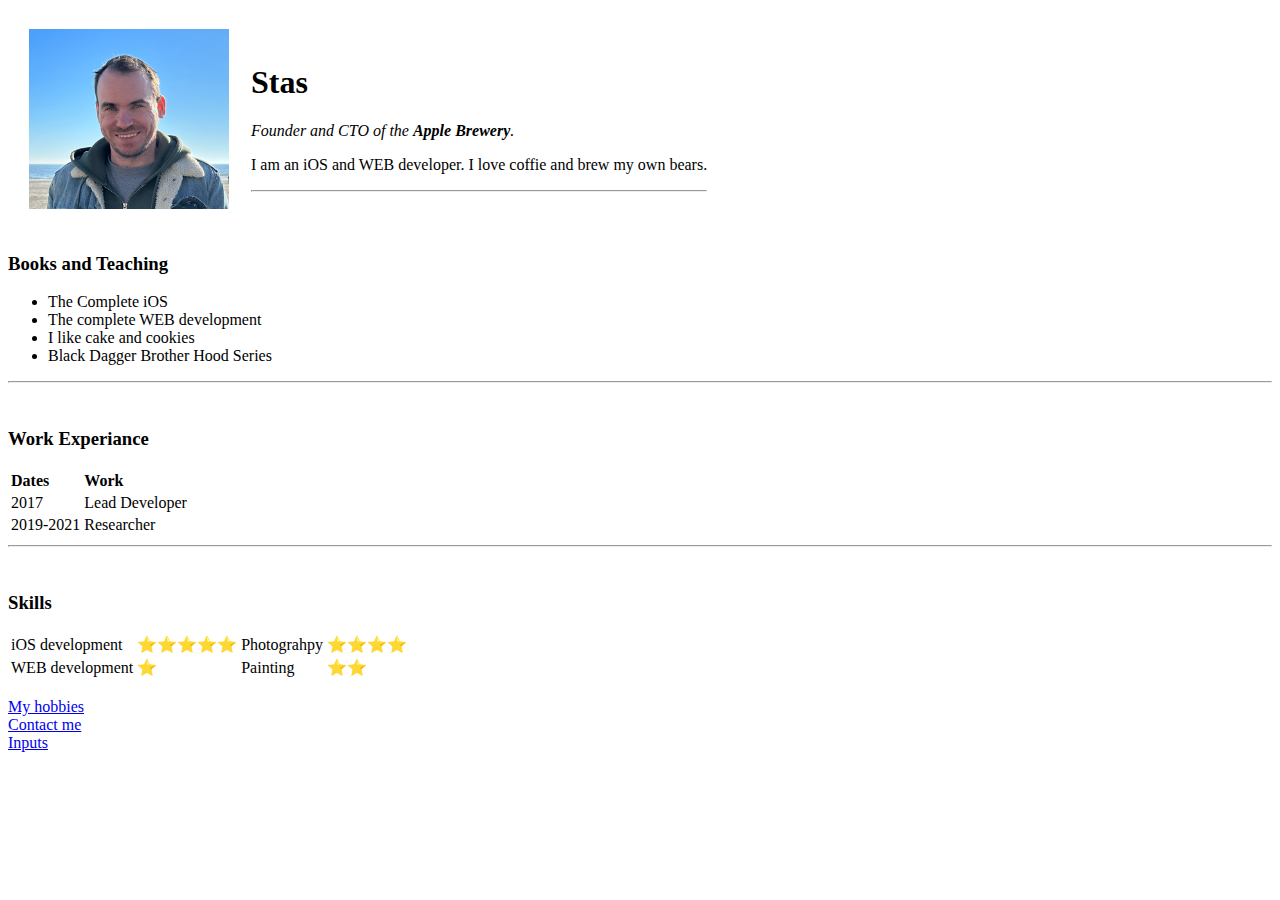
==== index.html @ 67b01f6f "Add initial CV files" ====
<!DOCTYPE html>
<html lang="en">

<head>
    <meta charset="UTF-8">
    <title>My personal site</title>
</head>

<body>
<table cellspacing="20">
    <tr>
        <td><img src="images/photo.png" alt="Stas" width="200" height="180"></td>
        <td><h1>Stas</h1>
            <p><em>Founder and CTO of the <strong>Apple Brewery</strong>.</em></p>
            <p>I am an iOS and WEB developer. I love coffie and brew my own bears.</p>
            <hr>
        </td>
     </tr>
</table>
<h3>Books and Teaching</h3>
    <ul>
        <li>The Complete iOS</li>
        <li>The complete WEB development</li>
        <li>I like cake and cookies </li>
        <li>Black Dagger Brother Hood Series</li>
      </ul><hr><br>
      
<h3>Work Experiance</h3>
<table>
    <tr>
        <td><strong>Dates</td>
        <td><strong>Work</td>
    </tr>
    <tr>
        <td>2017</td>
        <td>Lead Developer</td>
    </tr>
    <tr>
        <td>2019-2021</td>
        <td>Researcher</td>
    </tr>
</table><hr><br>

<h3>Skills</h3>
<table>
<tr>
    <td>iOS development</td>
    <td>⭐️⭐️⭐️⭐️⭐️</td>
    <td>Photograhpy</td>
    <td>⭐️⭐️⭐️⭐️</td>
</tr>
<tr>
    <td>WEB development</td>
    <td>⭐️</td>
    <td>Painting</td>
    <td>⭐️⭐️</td>
</tr>

      </table><br>
<a href="hobbies.html">My hobbies</a><br>
<a href="contactMe.html">Contact me</a><br>
<a href="inputs.html">Inputs</a>




</body>

</html>
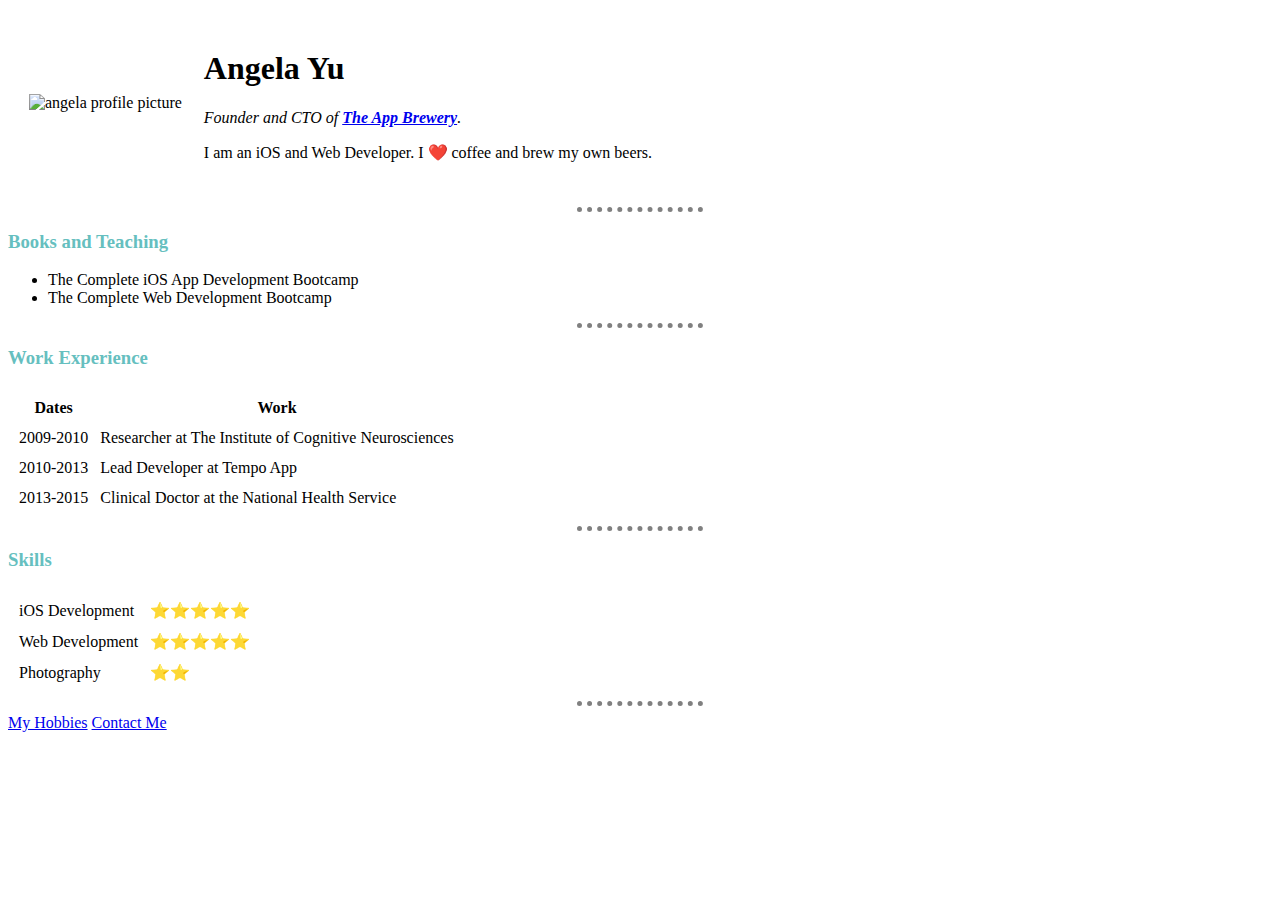
==== commit 44260a99: "Add files via upload" ====
--- a/index.html
+++ b/index.html
@@ -1,69 +1,68 @@
 <!DOCTYPE html>
-<html lang="en">
+<html>
+  <head>
+    <meta charset="utf-8">
+    <title>Angela's Personal Site</title>
+    <link rel="stylesheet" href="css/styles.css">
+  </head>
 
-<head>
-    <meta charset="UTF-8">
-    <title>My personal site</title>
-</head>
-
-<body>
-<table cellspacing="20">
-    <tr>
-        <td><img src="images/photo.png" alt="Stas" width="200" height="180"></td>
-        <td><h1>Stas</h1>
-            <p><em>Founder and CTO of the <strong>Apple Brewery</strong>.</em></p>
-            <p>I am an iOS and WEB developer. I love coffie and brew my own bears.</p>
-            <hr>
-        </td>
-     </tr>
-</table>
-<h3>Books and Teaching</h3>
+  <body style="background-color: white">
+    <table cellspacing="20">
+      <tr>
+        <td><img src="images/angela.png" alt="angela profile picture"></td>
+        <td><h1>Angela Yu</h1>
+        <p><em>Founder and CTO of <strong><a href="https://www.appbrewery.co/">The App Brewery</a></strong>.</em></p>
+        <p>I am an iOS and Web Developer. I ❤️ coffee and brew my own beers.</p></td>
+      </tr>
+    </table>
+    <hr>
+    <h3>Books and Teaching</h3>
     <ul>
-        <li>The Complete iOS</li>
-        <li>The complete WEB development</li>
-        <li>I like cake and cookies </li>
-        <li>Black Dagger Brother Hood Series</li>
-      </ul><hr><br>
-      
-<h3>Work Experiance</h3>
-<table>
-    <tr>
-        <td><strong>Dates</td>
-        <td><strong>Work</td>
-    </tr>
-    <tr>
-        <td>2017</td>
-        <td>Lead Developer</td>
-    </tr>
-    <tr>
-        <td>2019-2021</td>
-        <td>Researcher</td>
-    </tr>
-</table><hr><br>
-
-<h3>Skills</h3>
-<table>
-<tr>
-    <td>iOS development</td>
-    <td>⭐️⭐️⭐️⭐️⭐️</td>
-    <td>Photograhpy</td>
-    <td>⭐️⭐️⭐️⭐️</td>
-</tr>
-<tr>
-    <td>WEB development</td>
-    <td>⭐️</td>
-    <td>Painting</td>
-    <td>⭐️⭐️</td>
-</tr>
-
-      </table><br>
-<a href="hobbies.html">My hobbies</a><br>
-<a href="contactMe.html">Contact me</a><br>
-<a href="inputs.html">Inputs</a>
-
-
-
-
-</body>
-
-</html>+      <li>The Complete iOS App Development Bootcamp</li>
+      <li>The Complete Web Development Bootcamp</li>
+    </ul>
+    <hr>
+    <h3>Work Experience</h3>
+    <table cellspacing="10">
+      <thead>
+        <tr>
+          <th>Dates</th>
+          <th>Work</th>
+        </tr>
+      </thead>
+      <tbody>
+        <tr>
+          <td>2009-2010</td>
+          <td>Researcher at The Institute of Cognitive Neurosciences</td>
+        </tr>
+        <tr>
+          <td>2010-2013</td>
+          <td>Lead Developer at Tempo App</td>
+        </tr>
+        <tr>
+          <td>2013-2015</td>
+          <td>Clinical Doctor at the National Health Service</td>
+        </tr>
+      </tbody>
+    </table>
+    <hr>
+    <h3>Skills</h3>
+    <table cellspacing="10">
+      <tr>
+        <td>iOS Development</td>
+        <td>⭐️⭐️⭐️⭐️⭐️</td>
+      </tr>
+      <tr>
+        <td>Web Development</td>
+        <td>⭐️⭐️⭐️⭐️⭐️</td>
+      </tr>
+      <tr>
+        <td>Photography</td>
+        <td>⭐️⭐️</td>
+      </tr>
+    </table>
+    <hr>
+    <a href="hobbies.html">My Hobbies</a>
+    <a href="contact-me.html">Contact Me</a>
+  </body>
+</html>
--- a/css/styles.css
+++ b/css/styles.css
@@ -0,0 +1,15 @@
+body {
+    background-color: #e6fff2;
+}
+hr {
+    /* border-top: 3px dotted blue;
+    width: 10%; */
+    border-style: none;
+    border-top-style: dotted;
+    border-color: gray;
+    border-width: 5px;
+    width: 10%;
+}
+h3 {
+    color: #66BFBF;
+}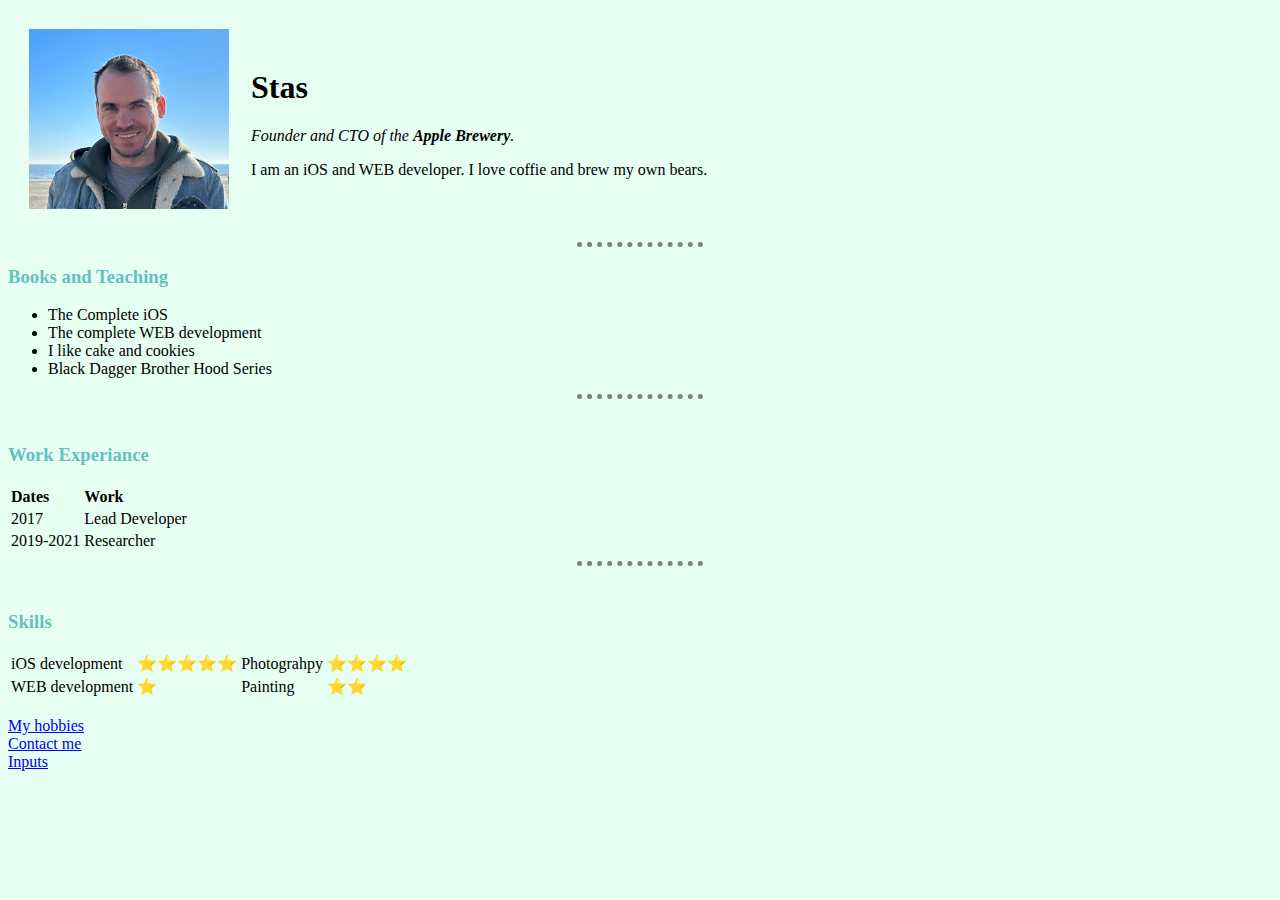
==== commit a8f3cd3b: "Add files via upload" ====
--- a/index.html
+++ b/index.html
@@ -1,68 +1,70 @@
 <!DOCTYPE html>
-<html>
-  <head>
-    <meta charset="utf-8">
-    <title>Angela's Personal Site</title>
+<html lang="en">
+
+<head>
+    <meta charset="UTF-8">
+    <title>My personal site</title>
     <link rel="stylesheet" href="css/styles.css">
-  </head>
+</head>
 
-  <body style="background-color: white">
-    <table cellspacing="20">
-      <tr>
-        <td><img src="images/angela.png" alt="angela profile picture"></td>
-        <td><h1>Angela Yu</h1>
-        <p><em>Founder and CTO of <strong><a href="https://www.appbrewery.co/">The App Brewery</a></strong>.</em></p>
-        <p>I am an iOS and Web Developer. I ❤️ coffee and brew my own beers.</p></td>
-      </tr>
-    </table>
-    <hr>
-    <h3>Books and Teaching</h3>
+<body>
+<table cellspacing="20">
+    <tr>
+        <td><img src="images/photo.png" alt="Stas" width="200" height="180"></td>
+        <td><h1>Stas</h1>
+            <p><em>Founder and CTO of the <strong>Apple Brewery</strong>.</em></p>
+            <p>I am an iOS and WEB developer. I love coffie and brew my own bears.</p>
+            
+        </td>
+     </tr>
+</table><hr>
+<h3>Books and Teaching</h3>
     <ul>
-      <li>The Complete iOS App Development Bootcamp</li>
-      <li>The Complete Web Development Bootcamp</li>
-    </ul>
-    <hr>
-    <h3>Work Experience</h3>
-    <table cellspacing="10">
-      <thead>
-        <tr>
-          <th>Dates</th>
-          <th>Work</th>
-        </tr>
-      </thead>
-      <tbody>
-        <tr>
-          <td>2009-2010</td>
-          <td>Researcher at The Institute of Cognitive Neurosciences</td>
-        </tr>
-        <tr>
-          <td>2010-2013</td>
-          <td>Lead Developer at Tempo App</td>
-        </tr>
-        <tr>
-          <td>2013-2015</td>
-          <td>Clinical Doctor at the National Health Service</td>
-        </tr>
-      </tbody>
-    </table>
-    <hr>
-    <h3>Skills</h3>
-    <table cellspacing="10">
-      <tr>
-        <td>iOS Development</td>
-        <td>⭐️⭐️⭐️⭐️⭐️</td>
-      </tr>
-      <tr>
-        <td>Web Development</td>
-        <td>⭐️⭐️⭐️⭐️⭐️</td>
-      </tr>
-      <tr>
-        <td>Photography</td>
-        <td>⭐️⭐️</td>
-      </tr>
-    </table>
-    <hr>
-    <a href="hobbies.html">My Hobbies</a>
-    <a href="contact-me.html">Contact Me</a>
-  </body>
-</html>
+        <li>The Complete iOS</li>
+        <li>The complete WEB development</li>
+        <li>I like cake and cookies </li>
+        <li>Black Dagger Brother Hood Series</li>
+      </ul><hr><br>
+      
+<h3>Work Experiance</h3>
+<table>
+    <tr>
+        <td><strong>Dates</td>
+        <td><strong>Work</td>
+    </tr>
+    <tr>
+        <td>2017</td>
+        <td>Lead Developer</td>
+    </tr>
+    <tr>
+        <td>2019-2021</td>
+        <td>Researcher</td>
+    </tr>
+</table><hr><br>
+
+<h3>Skills</h3>
+<table>
+<tr>
+    <td>iOS development</td>
+    <td>⭐️⭐️⭐️⭐️⭐️</td>
+    <td>Photograhpy</td>
+    <td>⭐️⭐️⭐️⭐️</td>
+</tr>
+<tr>
+    <td>WEB development</td>
+    <td>⭐️</td>
+    <td>Painting</td>
+    <td>⭐️⭐️</td>
+</tr>
+
+      </table><br>
+<a href="hobbies.html">My hobbies</a><br>
+<a href="contactMe.html">Contact me</a><br>
+<a href="inputs.html">Inputs</a>
+
+
+
+
+</body>
+
+</html>